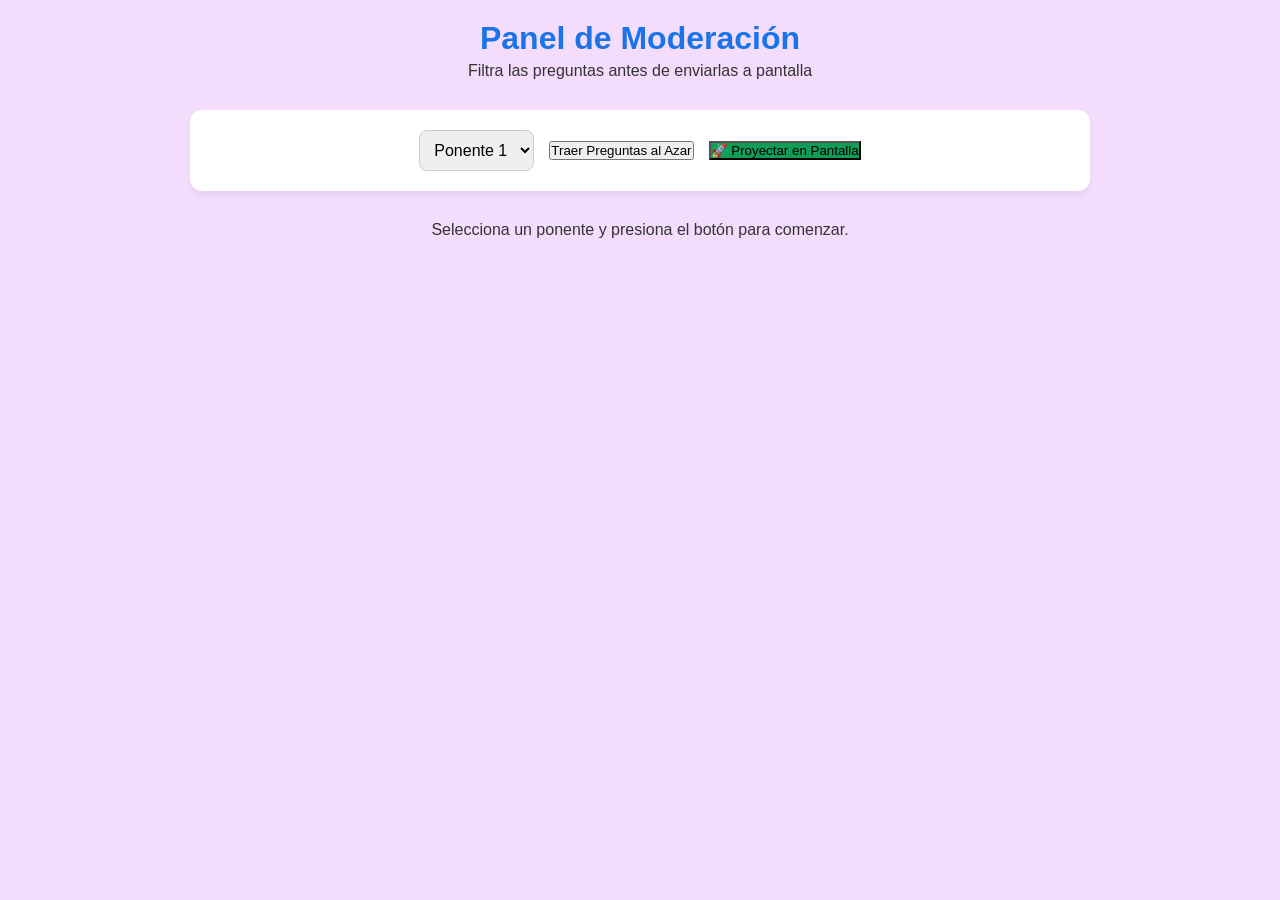
==== admin.html @ f1411c88 "Add files via upload" ====
<!DOCTYPE html>
<html lang="es">
<head>
    <meta charset="UTF-8">
    <meta name="viewport" content="width=device-width, initial-scale=1.0">
    <link rel="icon" type="image/png" href="Recursos/rayo.png">
    <title>Panel de Administración</title>
    <link rel="stylesheet" href="style.css">
    <link rel="stylesheet" href="admin.css">
</head>
<body>
    <div class="admin-container">
        <header>
            <h1>Panel de Moderación</h1>
            <p>Filtra las preguntas antes de enviarlas a pantalla</p>
        </header>

        <div class="controles-admin">
            <select id="select-ponente">
                <option value="Ponente 1">Ponente 1</option>
                <option value="Ponente 2">Ponente 2</option>
            </select>
            <button onclick="iniciarCarga()" style="width: auto; margin-top: 0;">Traer Preguntas al Azar</button>
            <button id="btn-proyectar" onclick="proyectarAPantalla()" style="background-color: #0f9d58; width: auto;">🚀 Proyectar en Pantalla</button>
        </div>

        <div id="pantalla-preguntas">
            <p>Selecciona un ponente y presiona el botón para comenzar.</p>
        </div>
    </div>

    <script src="admin.js"></script>
</body>
</html>
---- style.css ----
/* Reseteo básico y tipografía */
* {
    box-sizing: border-box;
    margin: 0;
    padding: 0;
    font-family: 'Segoe UI', Roboto, Helvetica, Arial, sans-serif;
}

body {
    background-color: #F4DCFC;
    color: #333;
    text-align: center;
    padding: 20px;
}

header {
    margin-bottom: 30px;
}

header h1 {
    color: #1a73e8;
    margin-bottom: 5px;
}

.img-logo{
    max-width: 200px;
    height: auto;
    margin-bottom: 15px;
}

/* Contenedor adaptativo para las tarjetas */
.grid-ponentes {
    display: grid;
    /* Esto hace que en celular se vea 1 columna y en PC varias */
    grid-template-columns: repeat(auto-fit, minmax(250px, 1fr));
    gap: 20px;
    max-width: 800px;
    margin: 0 auto;
}

/* Diseño individual de la tarjeta */
.tarjeta-ponente {
    background: #FFFBF0;
    border-radius: 12px;
    padding: 25px 20px;
    box-shadow: 0 4px 6px rgba(0,0,0,0.05);
    transition: transform 0.2s;
}

.tarjeta-ponente img {
    border-radius: 50%;
    width: 120px;
    height: 120px;
    object-fit: cover;
    margin-bottom: 15px;
    border: 3px solid #e8eaed;
}

.tarjeta-ponente button {
    background-color: #FE5C2B;
    color: white;
    border: none;
    padding: 12px 20px;
    border-radius: 8px;
    cursor: pointer;
    font-size: 16px;
    font-weight: bold;
    margin-top: 15px;
    width: 100%;
    transition: background-color 0.2s;
}

.tarjeta-ponente button:active {
    background-color: #c0380e;
}

/* Estado inhabilitado cuando ya preguntaron */
.tarjeta-ponente button:disabled {
    background-color: #bdc3c7;
    cursor: not-allowed;
}

.tarjeta-ponente.disabled {
    opacity: 0.6;
}

/* Diseño del formulario emergente */
#modal-formulario {
    background: #ffffff;
    padding: 30px 20px;
    border-radius: 12px;
    box-shadow: 0 10px 25px rgba(0,0,0,0.2);
    max-width: 400px;
    margin: 30px auto;
    display: flex;
    flex-direction: column;
    gap: 15px;
}

#modal-formulario input, 
#modal-formulario textarea {
    padding: 12px;
    border: 1px solid #ccc;
    border-radius: 8px;
    font-size: 16px;
    width: 100%;
}

#modal-formulario textarea {
    resize: vertical;
    min-height: 100px;
}
---- admin.css ----
.admin-container {
    max-width: 900px;
    margin: 0 auto;
}

.controles-admin {
    background: #fff;
    padding: 20px;
    border-radius: 12px;
    box-shadow: 0 4px 6px rgba(0,0,0,0.05);
    margin-bottom: 30px;
    display: flex;
    gap: 15px;
    justify-content: center;
    align-items: center;
}

.controles-admin select {
    padding: 10px;
    font-size: 16px;
    border-radius: 8px;
    border: 1px solid #ccc;
}

.pregunta-card {
    background: #ffffff;
    padding: 25px 20px;
    border-radius: 12px;
    margin-bottom: 15px;
    box-shadow: 0 4px 6px rgba(0,0,0,0.1);
    position: relative;
    text-align: left;
    border-left: 5px solid #1a73e8;
}

.pregunta-card h3 {
    color: #555;
    margin-bottom: 10px;
    font-size: 16px;
}

.pregunta-card p {
    font-size: 20px;
    font-weight: bold;
    color: #222;
}

.btn-cambiar {
    position: absolute;
    top: 20px;
    right: 20px;
    background-color: #f4b400; /* Amarillo para el reroll */
    color: #fff;
    border: none;
    padding: 8px 15px;
    border-radius: 6px;
    cursor: pointer;
    font-weight: bold;
    width: auto;
    margin-top: 0;
}

.btn-cambiar:active {
    background-color: #e0a600;
}
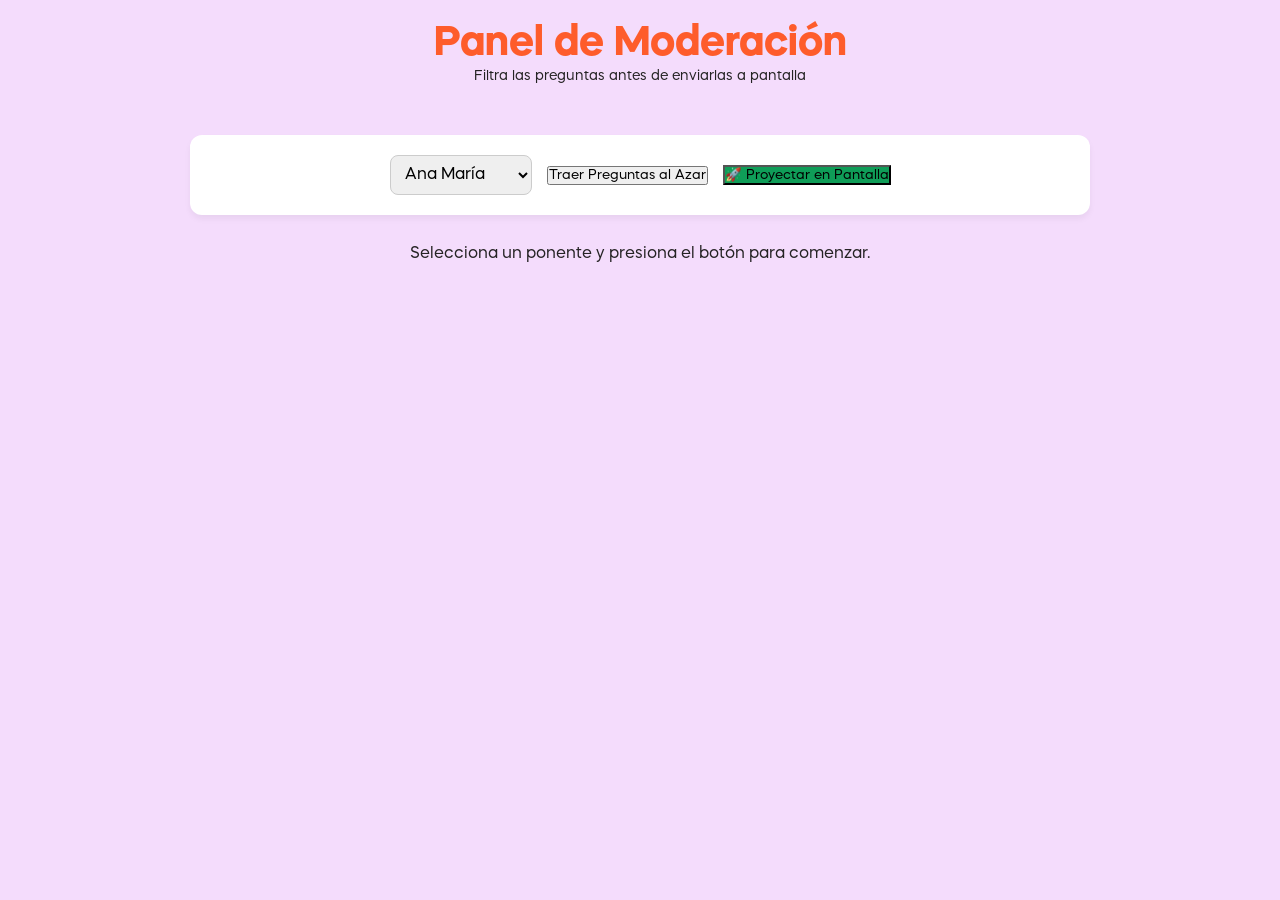
==== commit 76ca84cf: "Add files via upload" ====
--- a/admin.html
+++ b/admin.html
@@ -17,8 +17,8 @@
 
         <div class="controles-admin">
             <select id="select-ponente">
-                <option value="Ponente 1">Ponente 1</option>
-                <option value="Ponente 2">Ponente 2</option>
+                <option value="Ana María">Ana María</option>
+                <option value="Issa Vásquez">Issa Vásquez</option>
             </select>
             <button onclick="iniciarCarga()" style="width: auto; margin-top: 0;">Traer Preguntas al Azar</button>
             <button id="btn-proyectar" onclick="proyectarAPantalla()" style="background-color: #0f9d58; width: auto;">🚀 Proyectar en Pantalla</button>
--- a/style.css
+++ b/style.css
@@ -1,73 +1,222 @@
+@font-face {
+    font-family: 'MazzardBoldEcomwom';
+    src: url('Recursos/MazzardH-Bold.otf') format('opentype');
+    font-weight: normal;
+    font-style: normal;
+}
+
+@font-face {
+    font-family: 'MazzardRegularEcomwom';
+    src: url('Recursos/MazzardH-Regular.otf') format('opentype');
+    font-weight: normal;
+    font-style: normal;
+}
+
+@font-face {
+    font-family: 'AminuteEcomwom';
+    src: url('Recursos/Aminute.otf') format('opentype');
+    font-weight: normal;
+    font-style: normal;
+}
+
 /* Reseteo básico y tipografía */
-* {
+* {    
     box-sizing: border-box;
     margin: 0;
     padding: 0;
-    font-family: 'Segoe UI', Roboto, Helvetica, Arial, sans-serif;
+    font-family: 'MazzardRegularEcomwom', Roboto, Helvetica, Arial, sans-serif;
+}
+
+/* Regla estructural: Matar el scroll lateral desde la raíz */
+html, body {
+    width: 100%;
+    max-width: 100vw;
+    overflow-x: hidden; /* La pared invisible a los lados */
 }
 
 body {
     background-color: #F4DCFC;
-    color: #333;
+    color: #252324;
     text-align: center;
     padding: 20px;
+    position: relative;
 }
 
 header {
+    margin-bottom: 50px;
+}
+
+header h1 {
+    font-family: 'MazzardBoldEcomwom', Arial, sans-serif;
+    color: #FE5C2B;
+    /*margin-bottom: 5px;*/
+    font-size: 2.6em;
+}
+
+header p {
+    font-size: 0.86em;
+}
+
+.palabra-resaltada {
+    font-family: 'AminuteEcomwom', sans-serif; /* Asegúrate de usar el mismo nombre que pusiste en el @font-face */
+    
+    /* Como Aminute tiene proporciones distintas a Mazzard, a veces hay que ajustar su tamaño */
+    font-size: 0.9em; /* Hace que esta palabra sea un 10% más grande que el resto del h1 */
+    
+}
+
+.img-logo{
+    max-width: 150px;
+    height: auto;
     margin-bottom: 30px;
-}
-
-header h1 {
-    color: #1a73e8;
-    margin-bottom: 5px;
-}
-
-.img-logo{
-    max-width: 200px;
-    height: auto;
-    margin-bottom: 15px;
 }
 
 /* Contenedor adaptativo para las tarjetas */
 .grid-ponentes {
     display: grid;
-    /* Esto hace que en celular se vea 1 columna y en PC varias */
-    grid-template-columns: repeat(auto-fit, minmax(250px, 1fr));
-    gap: 20px;
+    grid-template-columns: repeat(1, 1fr);
+    gap: 35px;
     max-width: 800px;
     margin: 0 auto;
+    padding: 0 20px 20px 20px;
+    position: relative;
+    z-index: 10; /* Asegura que las tarjetas estén siempre al frente */
 }
 
 /* Diseño individual de la tarjeta */
 .tarjeta-ponente {
-    background: #FFFBF0;
-    border-radius: 12px;
-    padding: 25px 20px;
-    box-shadow: 0 4px 6px rgba(0,0,0,0.05);
-    transition: transform 0.2s;
-}
-
-.tarjeta-ponente img {
-    border-radius: 50%;
-    width: 120px;
-    height: 120px;
-    object-fit: cover;
-    margin-bottom: 15px;
-    border: 3px solid #e8eaed;
+    position: relative;
+    margin-top: 30px; /* Espacio para la cabeza flotante */
+    transform: rotate(-4deg); /* Inclinación ECOMWOM */
+    transition: transform 0.3s ease;
+    background: transparent;
+    box-shadow: none;
+    padding: 0;
+}
+
+.decoracion1-3d {
+    position: absolute;
+    width: 100px; /* Ajusta el tamaño de los gráficos aquí */
+    height: auto;
+    
+    /* Posición por defecto (Asoma por arriba a la derecha) */
+    top: -45px; 
+    right: -50px; 
+    
+    z-index: 0; /* ¡La clave! Se queda detrás del cartón crema (que tiene z-index: 1) */
+    pointer-events: none; /* Para que no interfiera si el usuario hace clic por ahí */
+    
+    /* Un pequeño detalle de ingeniero: le damos una sombra suave al 3D contra el fondo general */
+    filter: drop-shadow(0px 15px 15px rgba(0,0,0,0.1));
+}
+
+.decoracion2-3d {
+    position: absolute;
+    width: 100px; /* Ajusta el tamaño de los gráficos aquí */
+    height: auto;
+    
+    /* Posición por defecto (Asoma por arriba a la derecha) */
+    bottom: -30px; 
+    left: -35px; 
+    
+    z-index: 0; /* ¡La clave! Se queda detrás del cartón crema (que tiene z-index: 1) */
+    pointer-events: none; /* Para que no interfiera si el usuario hace clic por ahí */
+    
+    /* Un pequeño detalle de ingeniero: le damos una sombra suave al 3D contra el fondo general */
+    filter: drop-shadow(0px 15px 15px rgba(0,0,0,0.1));
+}
+
+.decoracion3-3d {
+    position: absolute;
+    width: 100px;
+    height: auto;
+    top: -45px;
+    left: -45px;
+    pointer-events: none;
+    filter: drop-shadow(0px 15px 15px rgba(0,0,0,0.1));
+}
+
+.decoracion4-3d {
+    position: absolute;
+    width: 100px;
+    height: auto;
+    bottom: -70px;
+    right: -35px;
+    pointer-events: none;
+    filter: drop-shadow(0px 15px 15px rgba(0,0,0,0.1));
+}
+
+/* Animación de flotación infinita */
+.decoracion1-3d, .decoracion2-3d, .decoracion3-3d, .decoracion4-3d {
+    animation: flotar3D 4s ease-in-out infinite;
+}
+
+@keyframes flotar3D {
+    0% { transform: translateY(0px) rotate(0deg); }
+    50% { transform: translateY(-12px) rotate(15deg); } /* Sube un poquito y gira levemente */
+    100% { transform: translateY(0px) rotate(0deg); }
+}
+
+.foto-ponente {
+    position: absolute;
+    top: -45px; 
+    left: 50%;
+    transform: translateX(-50%);
+    width: 170px !important; /* Forzamos el tamaño para evitar que se desborde */
+    height: auto !important;
+    z-index: 2;
+    filter: drop-shadow(0px 8px 10px rgba(0,0,0,0.2)); 
+    pointer-events: none; 
+}
+
+.tarjeta-fondo {
+    background: #FFFBF0; /* Color crema del Brand Book */
+    border-radius: 20px;
+    padding: 110px 10px 20px;     
+    box-shadow: 0 8px 15px rgba(0,0,0,0.08);
+    position: relative;
+    z-index: auto; 
+    display: flex;
+    flex-direction: column;
+    align-items: center;
+    height: 100%; 
+}
+
+.tarjeta-fondo::after {
+    content: '';
+    position: absolute;
+    bottom: 0;
+    left: 0;
+    width: 100%;
+    height: 70%; /* Controla qué tan arriba llega la "niebla" */
+    background: linear-gradient(to bottom, rgba(255, 251, 240, 0) 0%, rgba(255, 251, 240, 1) 50%, rgba(255, 251, 240, 1) 100%);    
+    border-radius: 0 0 20px 20px;
+    z-index: 3; /* Se dibuja por encima de la foto */
+    pointer-events: none; 
+}
+
+.tarjeta-ponente h2 {
+    font-family: 'Elegance', sans-serif;
+    font-size: 16px; 
+    margin-bottom: 10px;
+    color: #252324; /* Color negro del manual de marca */
+    position: relative;
+    z-index: 4;
 }
 
 .tarjeta-ponente button {
     background-color: #FE5C2B;
     color: white;
     border: none;
-    padding: 12px 20px;
-    border-radius: 8px;
+    padding: 10px 5px;
+    border-radius: 50px;
     cursor: pointer;
-    font-size: 16px;
+    font-size: 13px;
     font-weight: bold;
-    margin-top: 15px;
     width: 100%;
     transition: background-color 0.2s;
+    position: relative;
+    z-index: 4;
 }
 
 .tarjeta-ponente button:active {
@@ -77,21 +226,23 @@
 /* Estado inhabilitado cuando ya preguntaron */
 .tarjeta-ponente button:disabled {
     background-color: #bdc3c7;
+    color: #a09a91;
     cursor: not-allowed;
 }
 
 .tarjeta-ponente.disabled {
-    opacity: 0.6;
+    opacity: 0.7;
 }
 
 /* Diseño del formulario emergente */
 #modal-formulario {
+    position: relative;
     background: #ffffff;
     padding: 30px 20px;
     border-radius: 12px;
     box-shadow: 0 10px 25px rgba(0,0,0,0.2);
     max-width: 400px;
-    margin: 30px auto;
+    margin: 30px auto 100px auto;
     display: flex;
     flex-direction: column;
     gap: 15px;
@@ -109,4 +260,29 @@
 #modal-formulario textarea {
     resize: vertical;
     min-height: 100px;
+}
+
+#modal-formulario h3 {
+    color: #FF98C7;
+}
+
+.button_cancelar {
+    border-radius: 80px;
+    border: none;
+    color: white;
+    background-color: #FE5C2B;
+    padding: 5px;
+}
+
+.button_enviar {
+    border-radius: 80px;
+    border: none;
+    color: white;
+    background-color: #FF98C7;
+    padding: 5px;
+}
+
+/* Selecciona solo las tarjetas pares (las de la derecha) y las gira al lado contrario */
+.tarjeta-ponente:nth-child(even) {
+    transform: rotate(4deg); /* Antes era -4deg, ahora es positivo */
 }
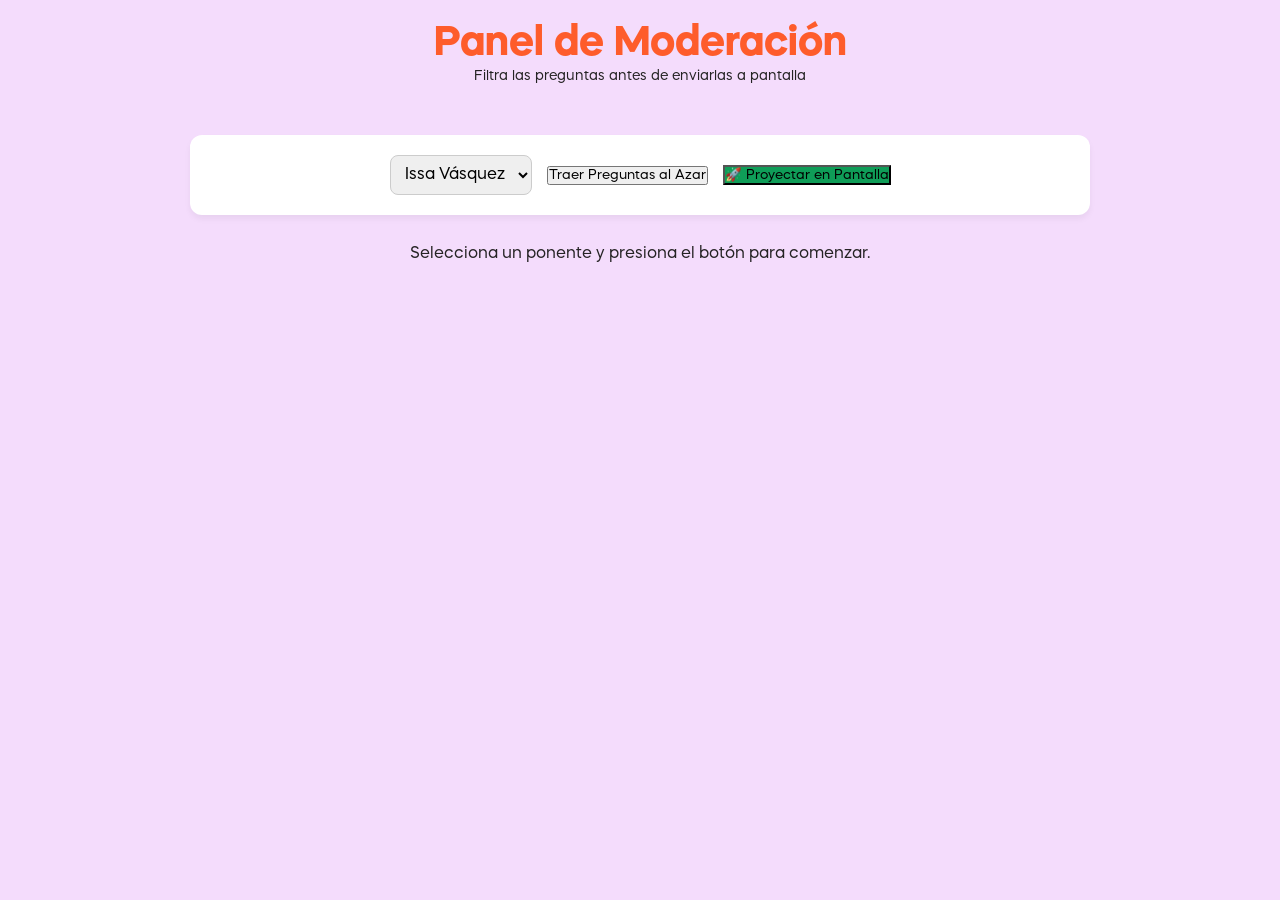
==== commit a7a9efee: "Add files via upload" ====
--- a/admin.html
+++ b/admin.html
@@ -17,7 +17,6 @@
 
         <div class="controles-admin">
             <select id="select-ponente">
-                <option value="Ana María">Ana María</option>
                 <option value="Issa Vásquez">Issa Vásquez</option>
             </select>
             <button onclick="iniciarCarga()" style="width: auto; margin-top: 0;">Traer Preguntas al Azar</button>
